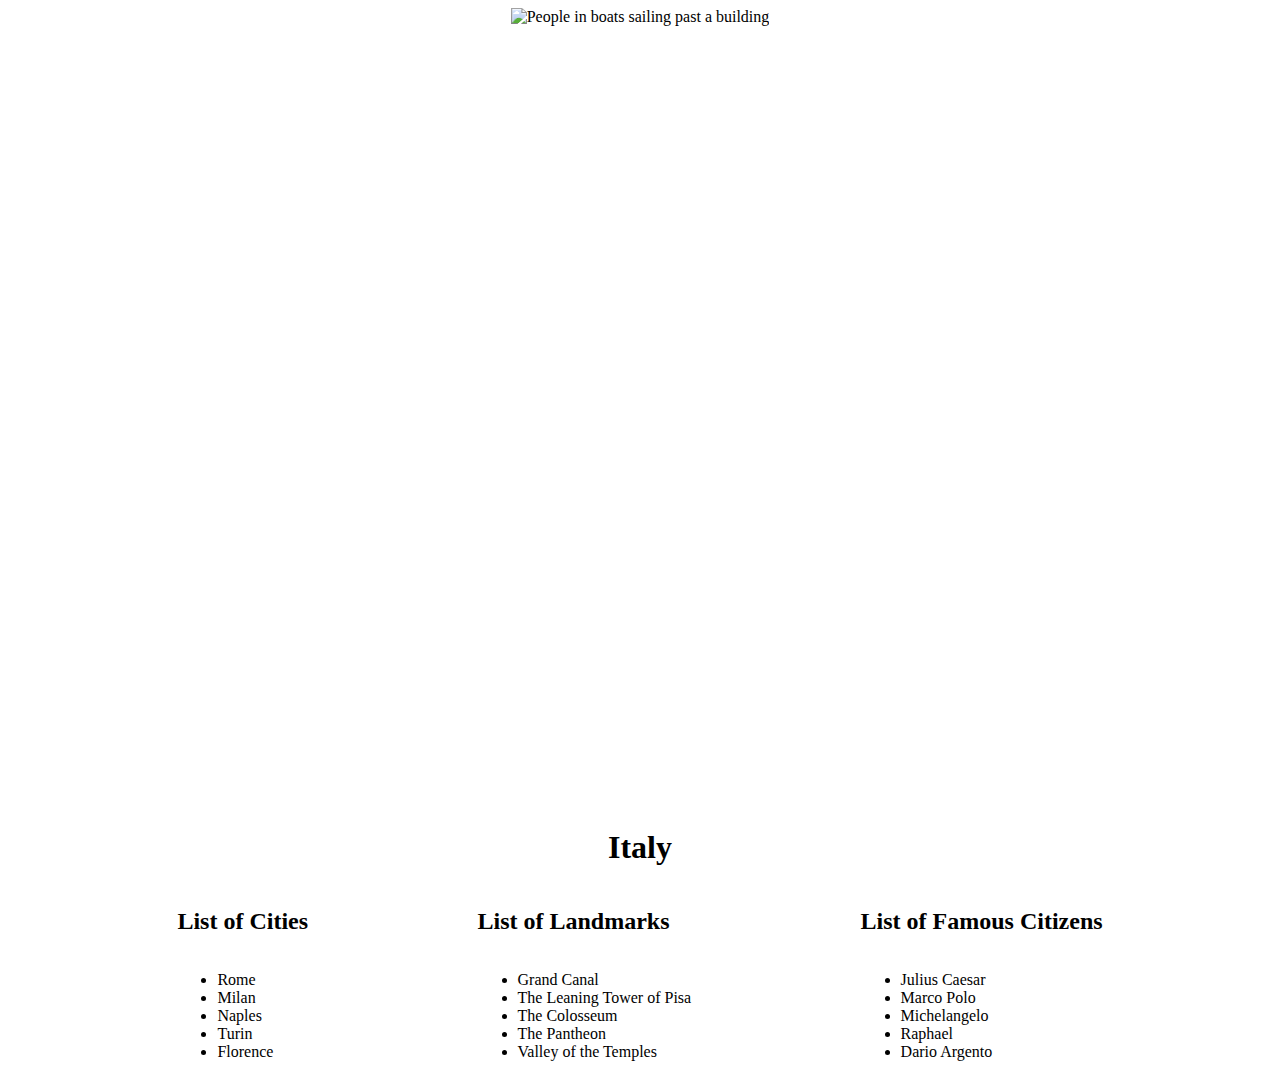
==== index.html @ dcf03418 "basic layout of italy page" ====
<!DOCTYPE html>
<html lang="en">
<head>
  <meta charset="UTF-8">
  <meta name="viewport" content="width=device-width, initial-scale=1.0">
  <title>Italy</title>
  <link rel="stylesheet" href="italy.css">
</head>
<body>
  <section id="city">
    <div class="wrapper city-wrapper">
      <img src="https://cdn.cnn.com/cnnnext/dam/assets/170606121206-italy---travel-destination---shutterstock-517522957.jpg" alt="People in boats sailing past a building" height="800">
    </div>
    <div>
      <h1>Italy</h1>
      <div class="wrapper lists-wrapper">
        <div class="city-card">
          <h2>List of Cities</h2>
          <ul>
            <li>Rome</li>
            <li>Milan</li>
            <li>Naples</li>
            <li>Turin</li>
            <li>Florence</li>
          </ul>
        </div>
        <div class="city-card">
          <h2>List of Landmarks</h2>
          <ul>
            <li>Grand Canal</li>
            <li>The Leaning Tower of Pisa</li>
            <li>The Colosseum</li>
            <li>The Pantheon</li>
            <li>Valley of the Temples</li>
          </ul>
        </div>
        <div class="city-card">
          <h2>List of Famous Citizens</h2>
          <ul>
            <li>Julius Caesar</li>
            <li>Marco Polo</li>
            <li>Michelangelo</li>
            <li>Raphael</li>
            <li>Dario Argento</li>
          </ul>
        </div>
      </div>
    </div>
  </section>
</body>
</html>
---- italy.css ----
.wrapper {
  display: flex;
}

/* Image Section */
.city-wrapper {
  justify-content: center;
}

/* Lists Section */
h1 {
  text-align: center;
}

.city-card {
  display: flex;
  flex-direction: column;
}

.lists-wrapper {
  justify-content: space-evenly;
}
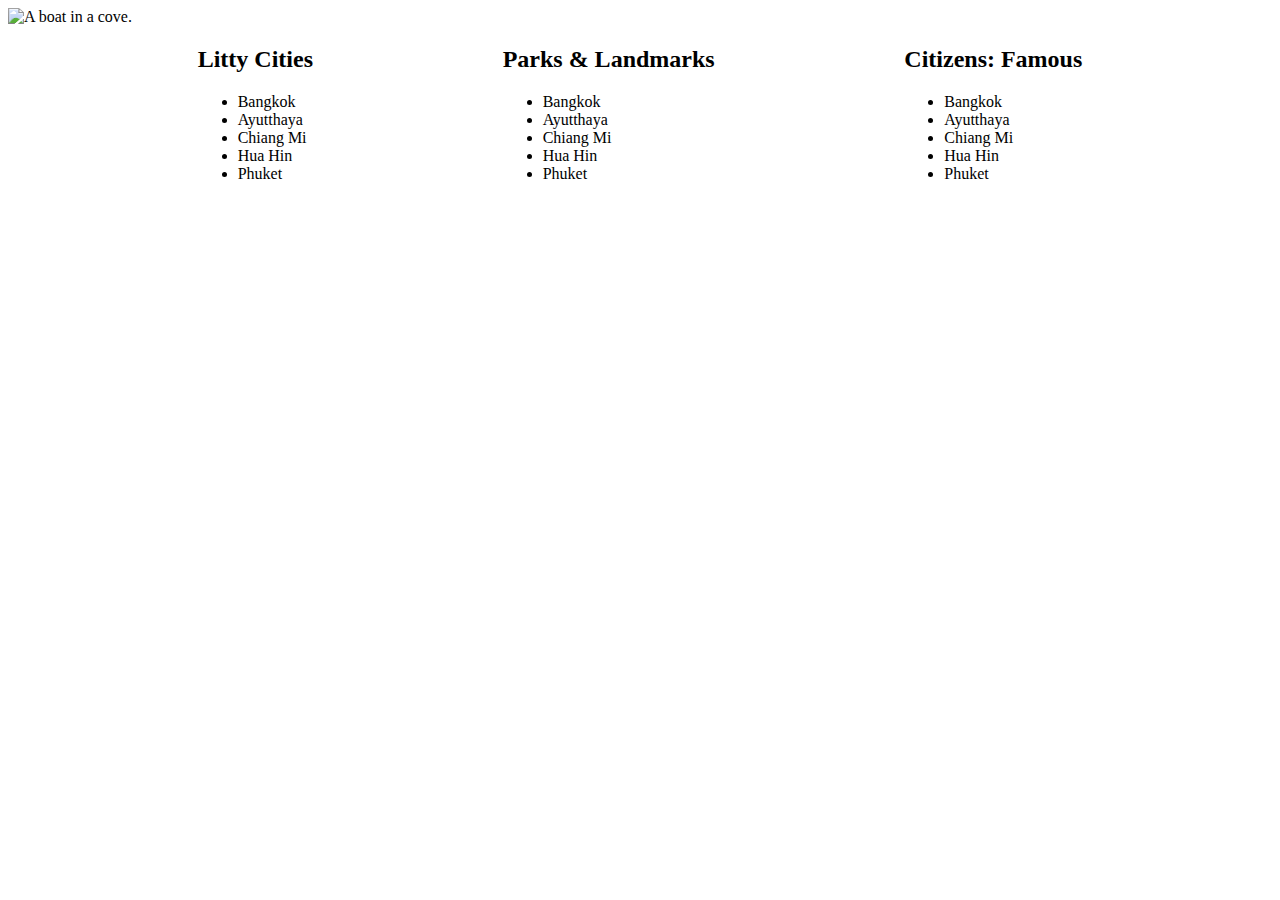
==== commit 23705759: "Made the main thailand page and put the header url in the background" ====
--- a/index.html
+++ b/index.html
@@ -1,51 +1,50 @@
 <!DOCTYPE html>
 <html lang="en">
 <head>
-  <meta charset="UTF-8">
-  <meta name="viewport" content="width=device-width, initial-scale=1.0">
-  <title>Italy</title>
-  <link rel="stylesheet" href="italy.css">
+    <meta charset="UTF-8">
+    <meta name="viewport" content="width=device-width, initial-scale=1.0">
+    <title>Thailand: The Land of the Thais</title>
+    <link rel="stylesheet" href="styles/main.css">
 </head>
 <body>
-  <section id="city">
-    <div class="wrapper city-wrapper">
-      <img src="https://cdn.cnn.com/cnnnext/dam/assets/170606121206-italy---travel-destination---shutterstock-517522957.jpg" alt="People in boats sailing past a building" height="800">
-    </div>
-    <div>
-      <h1>Italy</h1>
-      <div class="wrapper lists-wrapper">
-        <div class="city-card">
-          <h2>List of Cities</h2>
-          <ul>
-            <li>Rome</li>
-            <li>Milan</li>
-            <li>Naples</li>
-            <li>Turin</li>
-            <li>Florence</li>
-          </ul>
-        </div>
-        <div class="city-card">
-          <h2>List of Landmarks</h2>
-          <ul>
-            <li>Grand Canal</li>
-            <li>The Leaning Tower of Pisa</li>
-            <li>The Colosseum</li>
-            <li>The Pantheon</li>
-            <li>Valley of the Temples</li>
-          </ul>
-        </div>
-        <div class="city-card">
-          <h2>List of Famous Citizens</h2>
-          <ul>
-            <li>Julius Caesar</li>
-            <li>Marco Polo</li>
-            <li>Michelangelo</li>
-            <li>Raphael</li>
-            <li>Dario Argento</li>
-          </ul>
-        </div>
-      </div>
-    </div>
-  </section>
+    <main>
+       <header>
+        <img class="header-image" src="https://pullman.accor.com/destinations/country/thailand-1400x788-1.jpg" alt="A boat in a cove.">
+        <h1>Thailand</h1>
+       </header>
+
+       <article class="container">
+           <section>
+           <h2>Litty Cities</h2>
+            <ul>
+                <li>Bangkok</li>
+                <li>Ayutthaya</li>
+                <li>Chiang Mi</li>
+                <li>Hua Hin</li>
+                <li>Phuket</li>
+            </ul>
+            </section>
+            <section>
+            <h2>Parks & Landmarks</h2>
+            <ul>
+                <li>Bangkok</li>
+                <li>Ayutthaya</li>
+                <li>Chiang Mi</li>
+                <li>Hua Hin</li>
+                <li>Phuket</li>
+            </ul>
+            </section>
+            <section>
+            <h2>Citizens: Famous</h2>
+            <ul>
+                <li>Bangkok</li>
+                <li>Ayutthaya</li>
+                <li>Chiang Mi</li>
+                <li>Hua Hin</li>
+                <li>Phuket</li>
+            </ul>
+            </section>
+       </article>
+    </main>
 </body>
 </html>--- a/styles/main.css
+++ b/styles/main.css
@@ -0,0 +1,22 @@
+h1 {
+    text-align: left;
+    position: absolute;
+    bottom: 0;
+    
+}
+
+header {
+    background-image: url("https://pullman.accor.com/destinations/country/thailand-1400x788-1.jpg");
+    background-size: cover;
+    position: relative;
+}
+
+.header-image {
+    width: 100%;
+    height: auto;
+}
+
+.container {
+    display: flex;
+    justify-content: space-evenly;
+}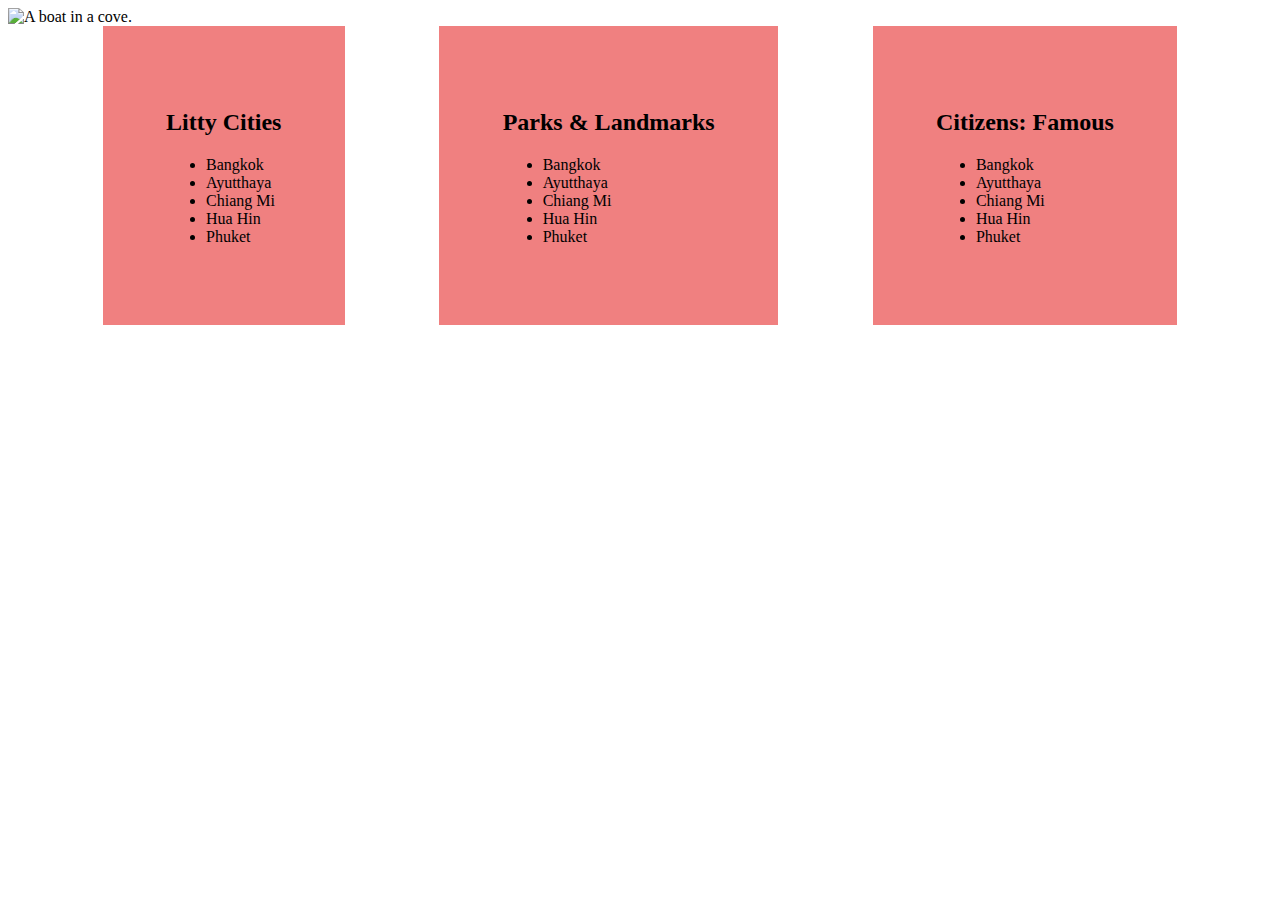
==== commit a468b1ba: "Changed the background color on the three columns" ====
--- a/index.html
+++ b/index.html
@@ -14,7 +14,7 @@
        </header>
 
        <article class="container">
-           <section>
+           <section class="three-compartments">
            <h2>Litty Cities</h2>
             <ul>
                 <li>Bangkok</li>
@@ -24,7 +24,7 @@
                 <li>Phuket</li>
             </ul>
             </section>
-            <section>
+            <section class="three-compartments">
             <h2>Parks & Landmarks</h2>
             <ul>
                 <li>Bangkok</li>
@@ -34,7 +34,7 @@
                 <li>Phuket</li>
             </ul>
             </section>
-            <section>
+            <section class="three-compartments">
             <h2>Citizens: Famous</h2>
             <ul>
                 <li>Bangkok</li>
--- a/styles/main.css
+++ b/styles/main.css
@@ -19,4 +19,10 @@
 .container {
     display: flex;
     justify-content: space-evenly;
+    
+}
+
+.three-compartments {
+    padding: 5% 5% 5% 5%;
+    background-color: lightcoral;
 }